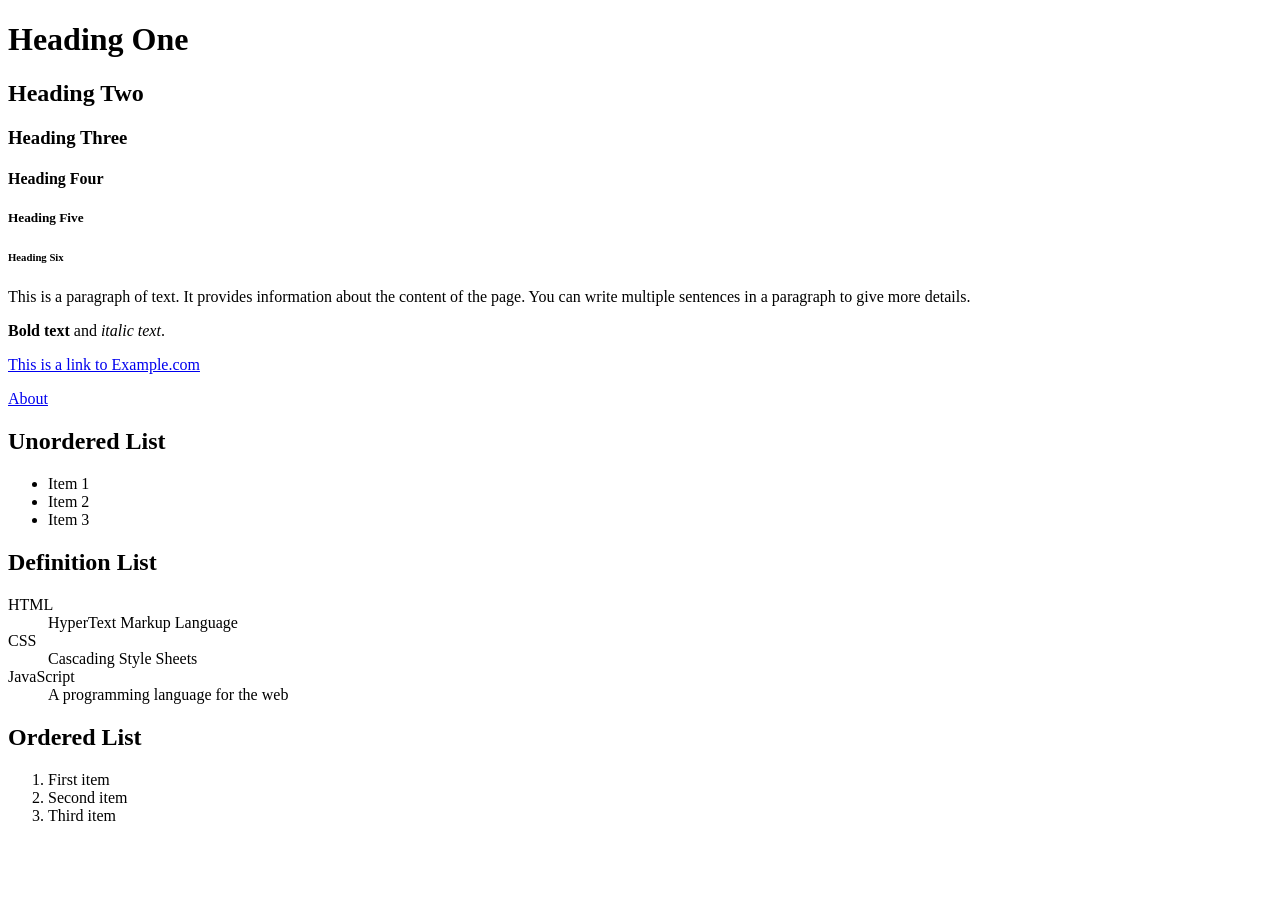
==== index.html @ 11fbdb88 "Made the first files" ====
<!DOCTYPE html>
<html>
    <head>
        <title>My First HTML Page</title>
    </head>
    <body>
        <!-- This is my first HTML page. -->
        <!-- Heading -->
        <h1>Heading One</h1>
        <h2>Heading Two</h2>
        <h3>Heading Three</h3>
        <h4>Heading Four</h4>
        <h5>Heading Five</h5>
        <h6>Heading Six</h6>

        <!-- Paragraph -->
        <p>This is a paragraph of text. It provides information about the content of the page. You can write multiple sentences in a paragraph to give more details.</p>
        <p><strong>Bold text</strong> and <em>italic text</em>.</p>

        <p>
            <a href="https://www.google.com" target="_blank">This is a link to Example.com</a>
        </p>
        <p>
            <a href="about.html" target="_blank">About</a>
        </p>

        <!-- Lists -->
        <h2>Unordered List</h2>
        <ul>
            <li>Item 1</li>
            <li>Item 2</li>
            <li>Item 3</li>
        </ul>

        <h2>Definition List</h2>
        <dl>
            <dt>HTML</dt>
            <dd>HyperText Markup Language</dd>
            <dt>CSS</dt>
            <dd>Cascading Style Sheets</dd>
            <dt>JavaScript</dt>
            <dd>A programming language for the web</dd>
        </dl>

        <h2>Ordered List</h2>
        <ol>
            <li>First item</li>
            <li>Second item</li>
            <li>Third item</li>
        </ol>
    </body>
</html>
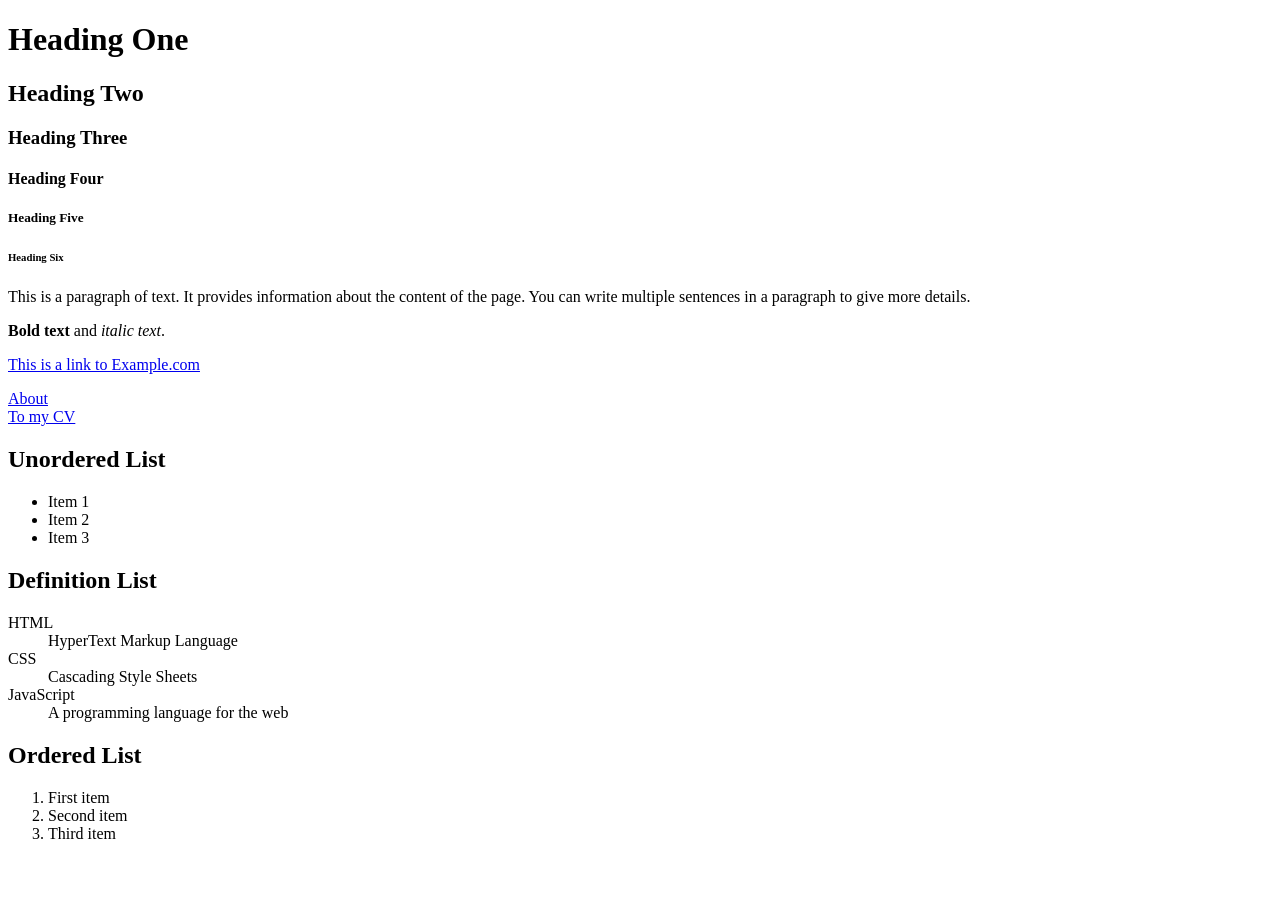
==== commit 88bc9d7b: "The CV website" ====
--- a/index.html
+++ b/index.html
@@ -22,6 +22,8 @@
         </p>
         <p>
             <a href="about.html" target="_blank">About</a>
+            <br>
+            <a href="CVwebsite.html">To my CV</a>
         </p>
 
         <!-- Lists -->
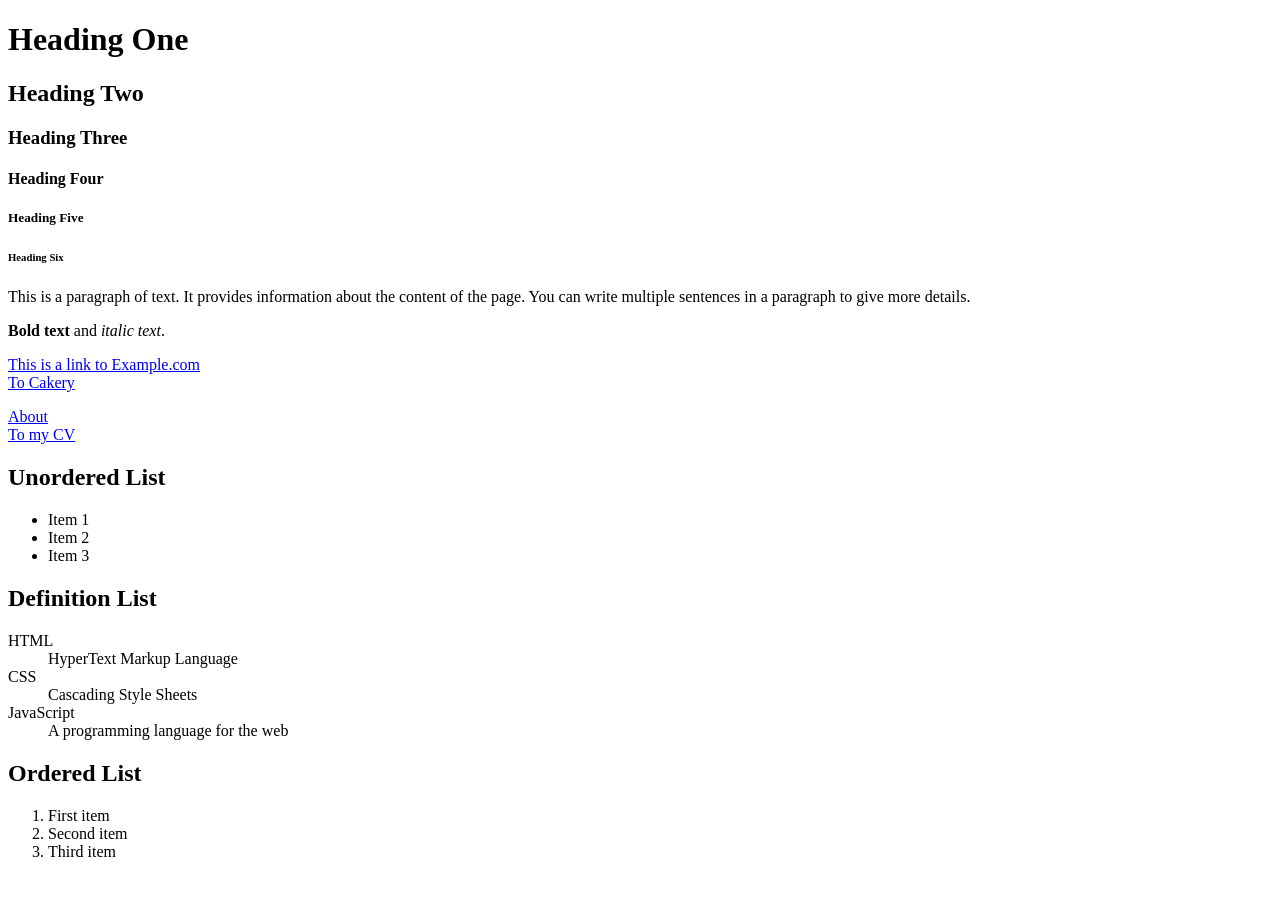
==== commit 71a34d89: "Adding Cakery" ====
--- a/index.html
+++ b/index.html
@@ -1,5 +1,5 @@
 <!DOCTYPE html>
-<html>
+<html lang="en">
     <head>
         <title>My First HTML Page</title>
     </head>
@@ -19,11 +19,13 @@
 
         <p>
             <a href="https://www.google.com" target="_blank">This is a link to Example.com</a>
+            <br />
+            <a href="/Cakery/index.html" target="_blank">To Cakery</a>
         </p>
         <p>
             <a href="about.html" target="_blank">About</a>
-            <br>
-            <a href="CVwebsite.html">To my CV</a>
+            <br />
+            <a href="CV.html">To my CV</a>
         </p>
 
         <!-- Lists -->
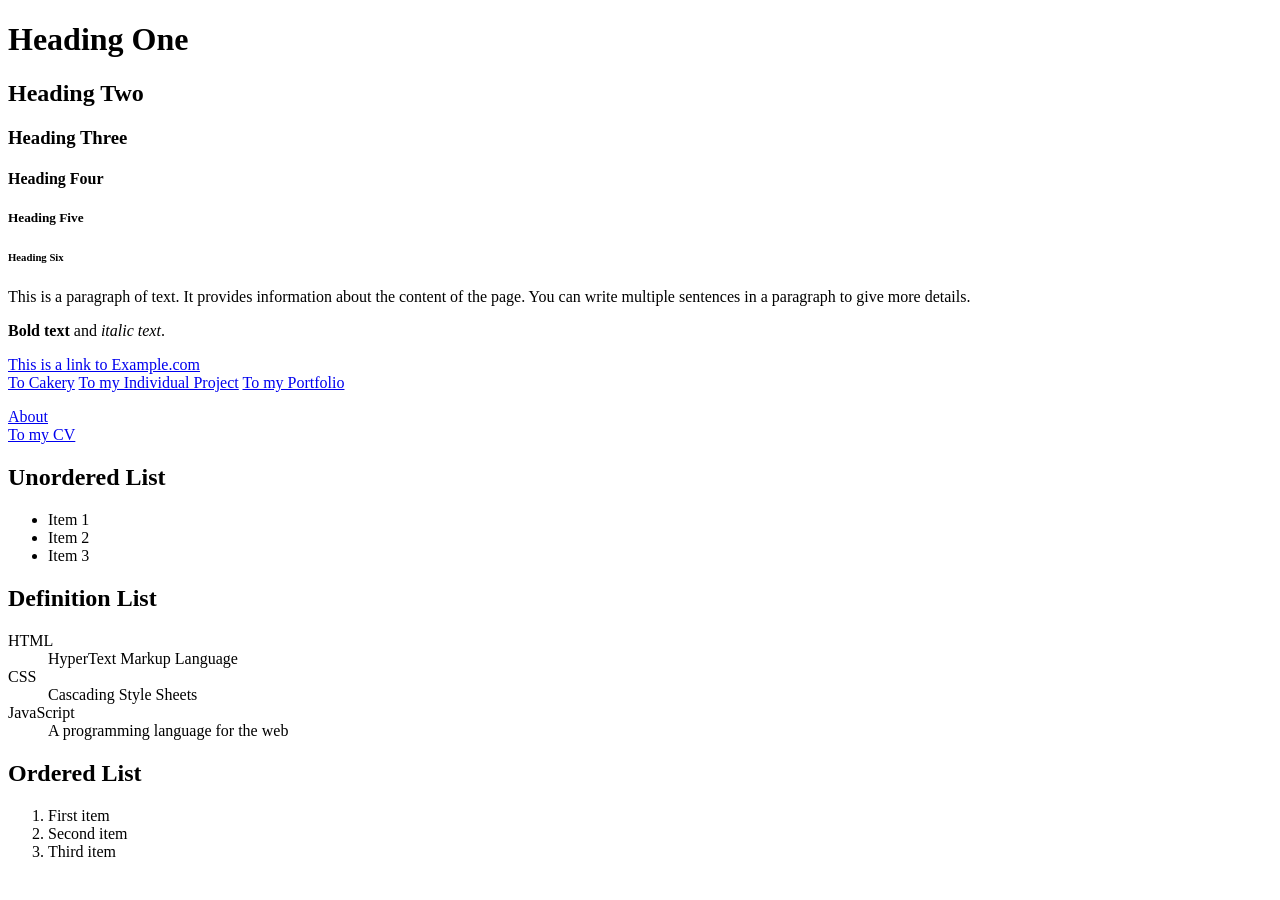
==== commit ed419b9e: "Individual project and portfolio" ====
--- a/index.html
+++ b/index.html
@@ -20,7 +20,9 @@
         <p>
             <a href="https://www.google.com" target="_blank">This is a link to Example.com</a>
             <br />
-            <a href="/Cakery/index.html" target="_blank">To Cakery</a>
+            <a href="./Cakery" target="_blank">To Cakery</a>
+            <a href="./IndividualProject" target="_blank">To my Individual Project</a>
+            <a href="./Portfolio" target="_blank">To my Portfolio</a>
         </p>
         <p>
             <a href="about.html" target="_blank">About</a>
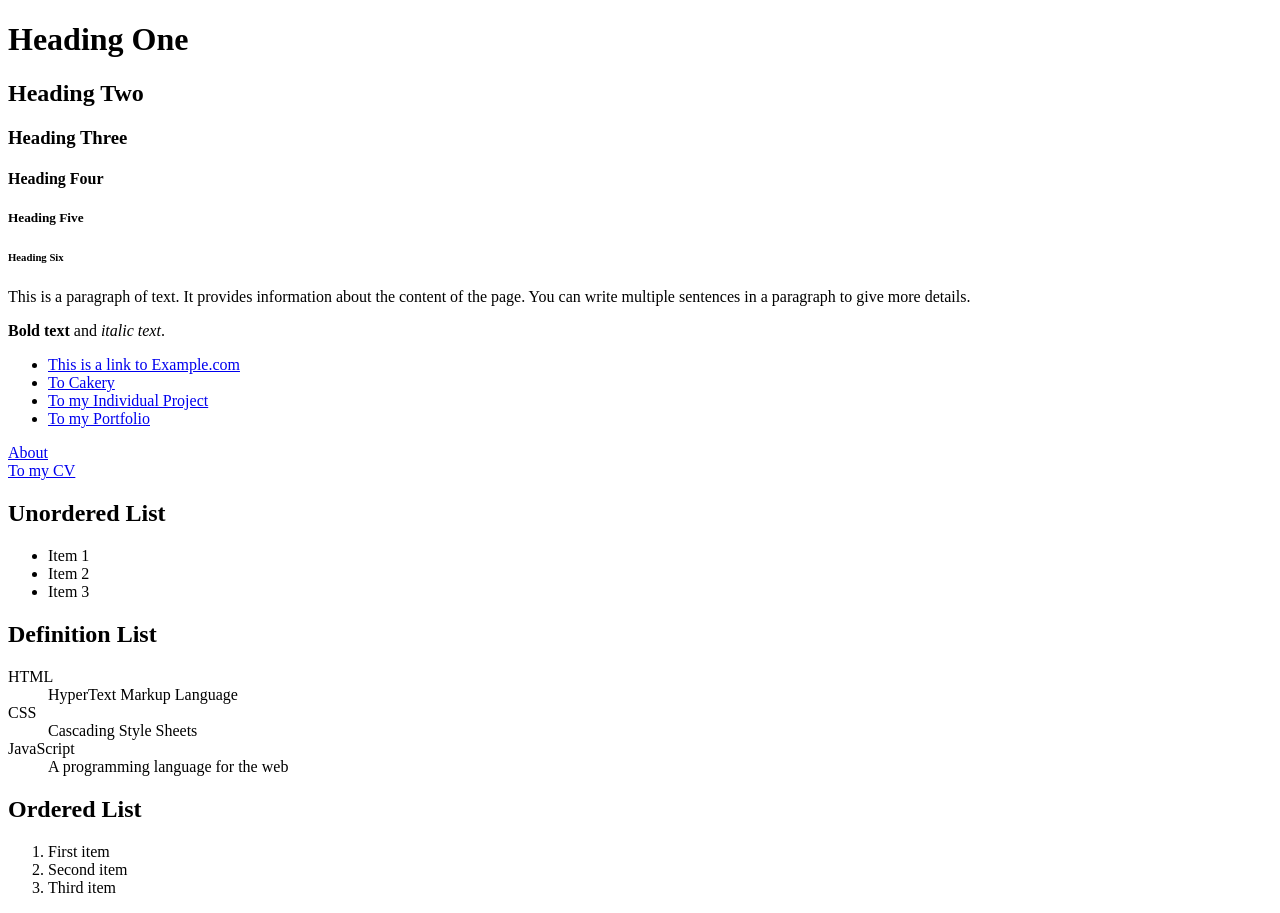
==== commit 03ac1430: "Create table and try filtering it in another" ====
--- a/index.html
+++ b/index.html
@@ -17,13 +17,12 @@
         <p>This is a paragraph of text. It provides information about the content of the page. You can write multiple sentences in a paragraph to give more details.</p>
         <p><strong>Bold text</strong> and <em>italic text</em>.</p>
 
-        <p>
-            <a href="https://www.google.com" target="_blank">This is a link to Example.com</a>
-            <br />
-            <a href="./Cakery" target="_blank">To Cakery</a>
-            <a href="./IndividualProject" target="_blank">To my Individual Project</a>
-            <a href="./Portfolio" target="_blank">To my Portfolio</a>
-        </p>
+        <ul>
+            <li><a href="https://www.google.com" target="_blank">This is a link to Example.com</a></li>
+            <li><a href="./Cakery" target="_blank">To Cakery</a></li>
+            <li><a href="./IndividualProject" target="_blank">To my Individual Project</a></li>
+            <li><a href="./Portfolio" target="_blank">To my Portfolio</a></li>
+        </ul>
         <p>
             <a href="about.html" target="_blank">About</a>
             <br />
